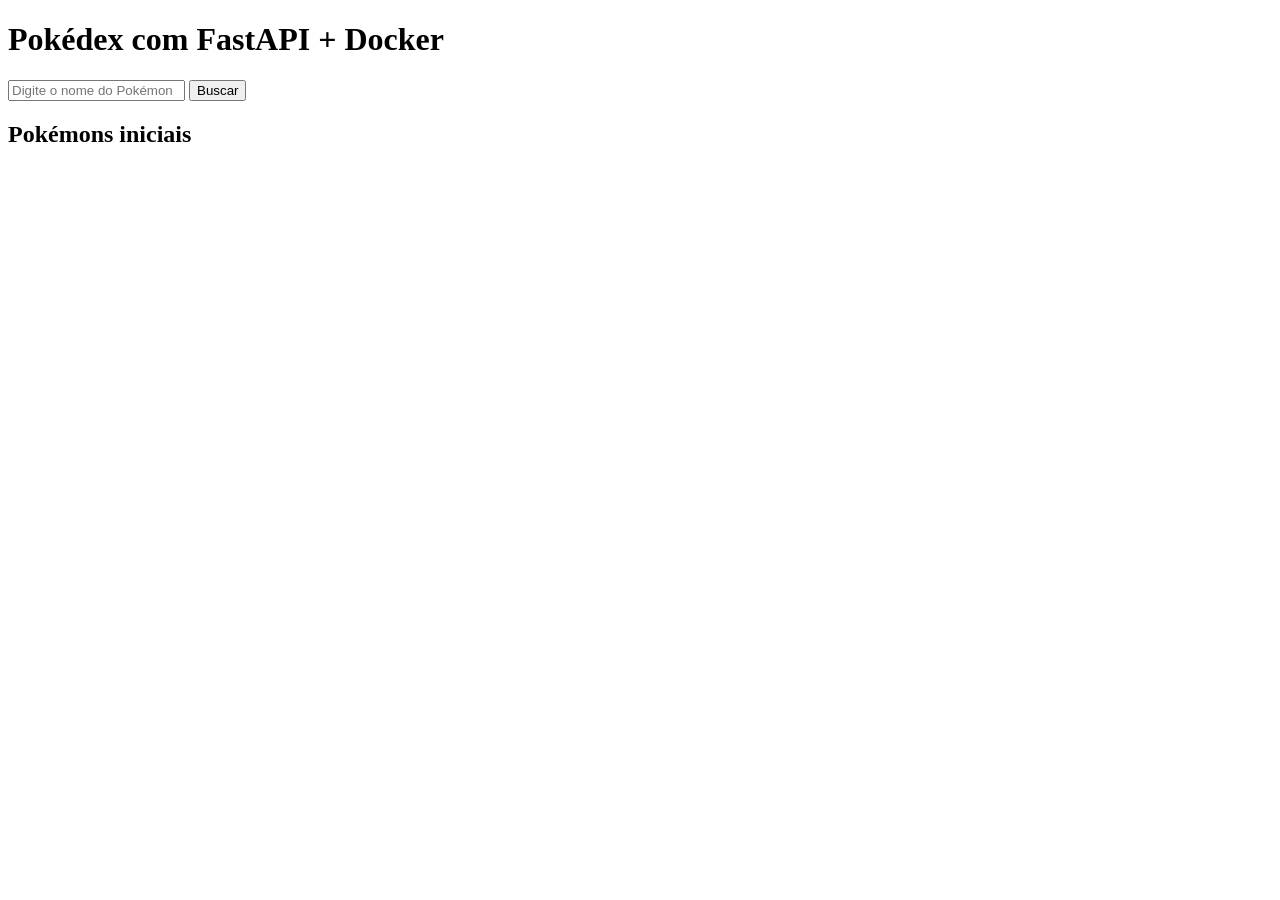
==== app/templates/index.html @ 67812787 "first commit" ====
<!DOCTYPE html>
<html lang="pt-BR">

<head>
    <meta charset="UTF-8">
    <meta name="viewport" content="width=device-width, initial-scale=1.0">
    <title>Pokédex FastAPI</title>
    <link rel="stylesheet" href="/static/style.css">
</head>

<body>
    <div class="container">
        <h1>Pokédex com FastAPI + Docker</h1>

        <div class="search-box">
            <input type="text" id="pokemonInput" placeholder="Digite o nome do Pokémon">
            <button onclick="buscarPokemon()">Buscar</button>
        </div>

        <div id="pokemonCard" class="card hidden"></div>

        <h2>Pokémons iniciais</h2>
        <div id="pokemonList" class="list"></div>
    </div>

    <script src="/static/script.js"></script>
</body>

</html>
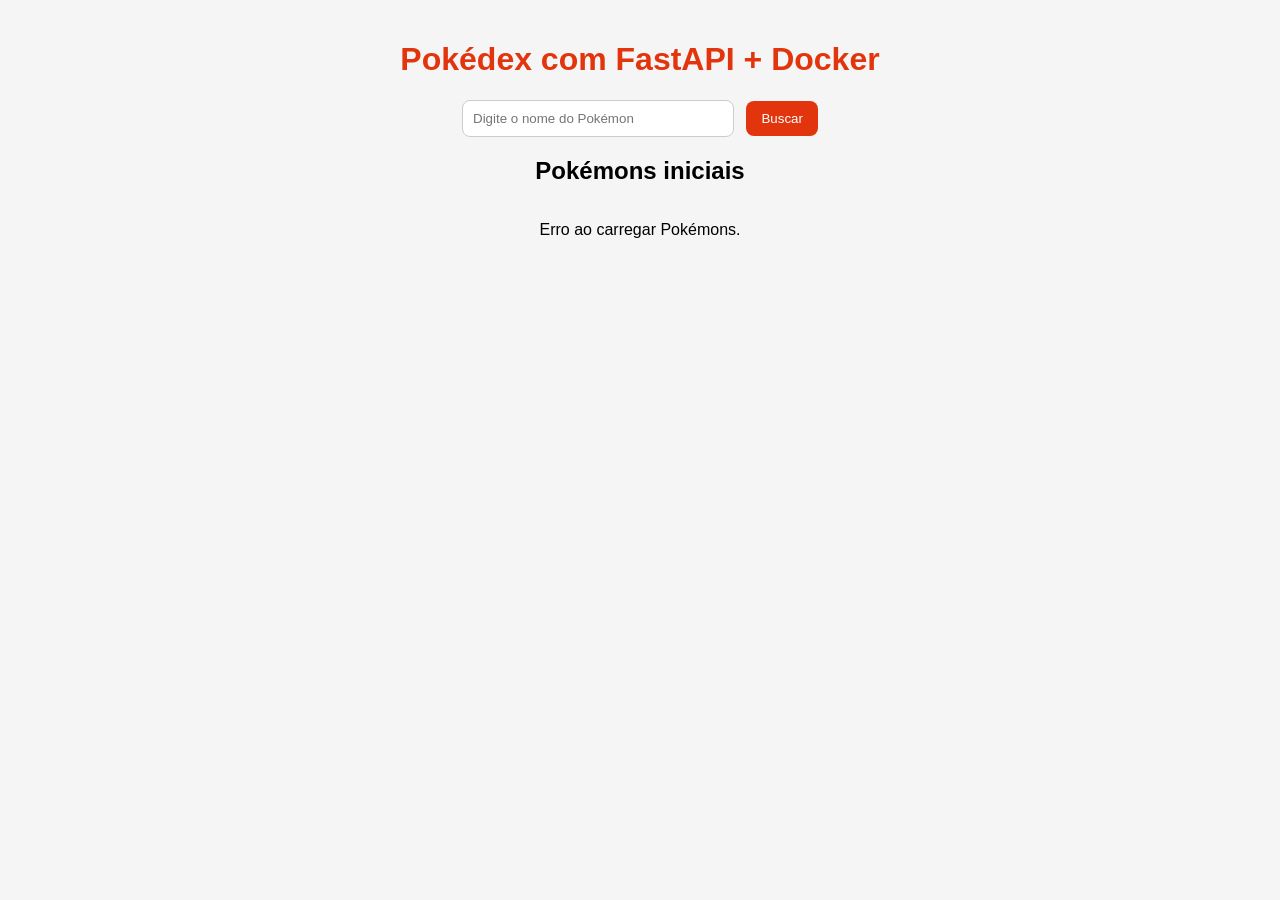
==== commit 3133cf52: "adicioçaõ de compose" ====
--- a/app/templates/index.html
+++ b/app/templates/index.html
@@ -5,7 +5,7 @@
     <meta charset="UTF-8">
     <meta name="viewport" content="width=device-width, initial-scale=1.0">
     <title>Pokédex FastAPI</title>
-    <link rel="stylesheet" href="/static/style.css">
+    <link rel="stylesheet" href="../static/style.css">
 </head>
 
 <body>
@@ -23,7 +23,7 @@
         <div id="pokemonList" class="list"></div>
     </div>
 
-    <script src="/static/script.js"></script>
+    <script src="../static/script.js"></script>
 </body>
 
 </html>
--- a/app/static/style.css
+++ b/app/static/style.css
@@ -0,0 +1,132 @@
+/* Estilo geral da página */
+body {
+    font-family: Arial, sans-serif;
+    /* Fonte padrão */
+    background: #f5f5f5;
+    /* Cor de fundo cinza claro */
+    margin: 0;
+    /* Remove margens padrão do navegador */
+    padding: 20px;
+    /* Espaçamento interno */
+}
+
+/* Container principal que centraliza o conteúdo */
+.container {
+    max-width: 900px;
+    /* Largura máxima */
+    margin: auto;
+    /* Centraliza horizontalmente */
+    text-align: center;
+    /* Centraliza texto */
+}
+
+/* Título principal */
+h1 {
+    color: #e3350d;
+    /* Vermelho estilo Pokémon */
+}
+
+/* Área da busca (input + botão) */
+.search-box {
+    margin: 20px 0;
+    /* Espaçamento acima e abaixo */
+}
+
+/* Campo de input */
+input {
+    padding: 10px;
+    /* Espaçamento interno */
+    width: 250px;
+    /* Largura fixa */
+    border: 1px solid #ccc;
+    /* Borda cinza */
+    border-radius: 8px;
+    /* Bordas arredondadas */
+}
+
+/* Botão */
+button {
+    padding: 10px 15px;
+    /* Espaçamento interno */
+    border: none;
+    /* Remove borda padrão */
+    background: #e3350d;
+    /* Cor de fundo vermelha */
+    color: white;
+    /* Cor do texto */
+    border-radius: 8px;
+    /* Bordas arredondadas */
+    cursor: pointer;
+    /* Cursor de clique */
+    margin-left: 8px;
+    /* Espaço à esquerda */
+}
+
+/* Efeito ao passar o mouse no botão */
+button:hover {
+    background: #b52a0a;
+    /* Vermelho mais escuro */
+}
+
+/* Card de exibição de Pokémon */
+.card {
+    background: white;
+    /* Fundo branco */
+    padding: 20px;
+    /* Espaçamento interno */
+    margin: 20px auto;
+    /* Espaçamento externo e centralização */
+    border-radius: 12px;
+    /* Bordas arredondadas */
+    width: 300px;
+    /* Largura fixa */
+    box-shadow: 0 2px 8px rgba(0, 0, 0, 0.1);
+    /* Sombra leve */
+}
+
+.card img {
+    width: 180px;
+    display: block;
+    margin: 10px auto;
+    transition: transform 0.3s;
+}
+
+.card img:hover {
+    transform: scale(1.1);
+}
+
+.card h3{
+    font-size: 24px;
+}
+
+/* Classe para esconder elementos */
+.hidden {
+    display: none;
+    /* Não exibe o elemento */
+}
+
+/* Lista de Pokémons (grid responsivo) */
+.list {
+    display: grid;
+    /* Usa grid layout */
+    grid-template-columns: repeat(auto-fit, minmax(180px, 1fr));
+    /* Cria colunas automáticas com mínimo de 180px */
+    gap: 15px;
+    /* Espaçamento entre os itens */
+    margin-top: 20px;
+    /* Espaço acima */
+}
+
+/* Cada item da lista de Pokémon */
+.pokemon-item {
+    background: white;
+    /* Fundo branco */
+    padding: 15px;
+    /* Espaçamento interno */
+    border-radius: 12px;
+    /* Bordas arredondadas */
+    box-shadow: 0 2px 6px rgba(0, 0, 0, 0.1);
+    /* Sombra leve */
+    text-transform: capitalize;
+    /* Primeira letra maiúscula */
+}
